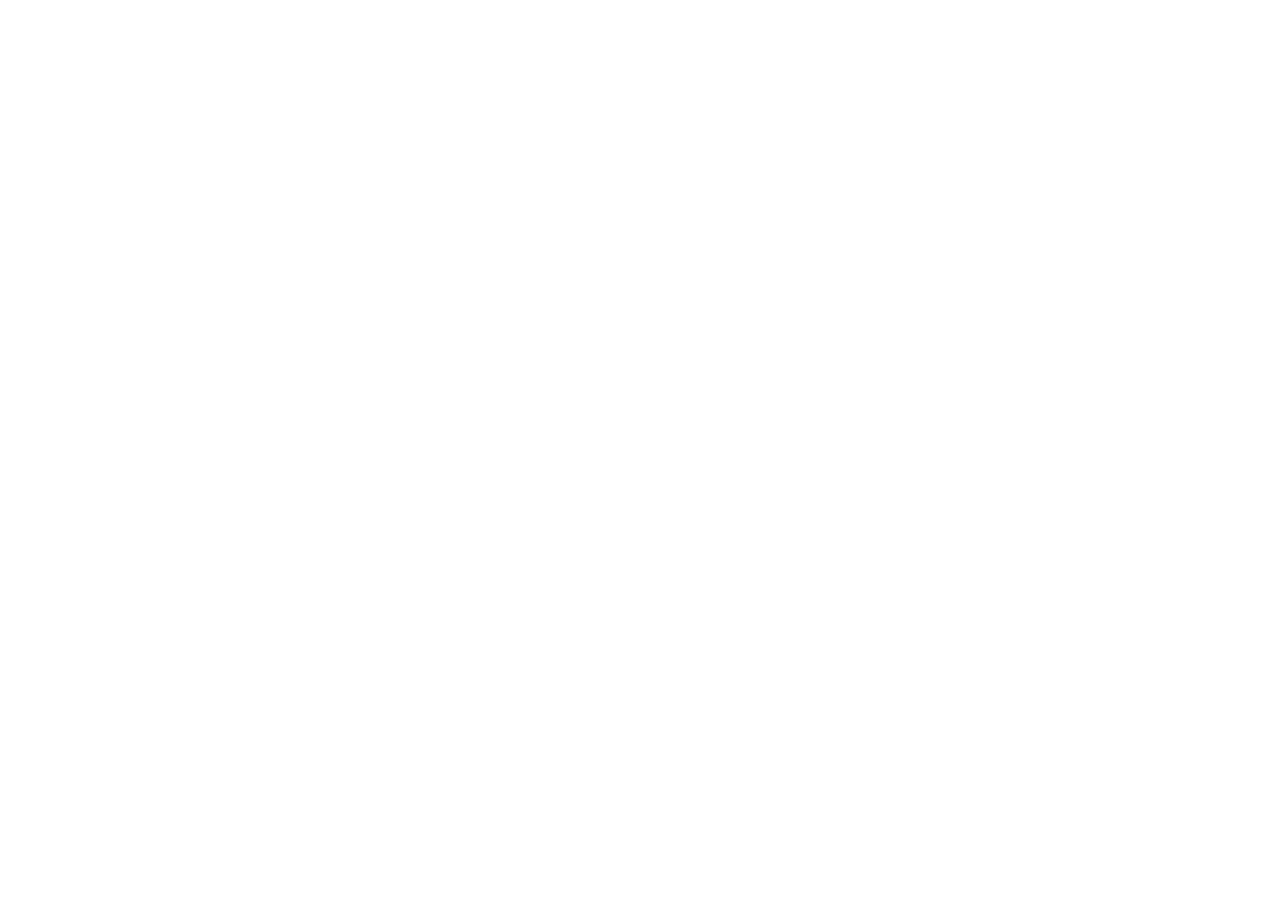
==== aviso/index.html @ 505e915b "Update index.html" ====
<!DOCTYPE html>
<html lang="en">
<head>
    <meta charset="UTF-8">
    <meta name="viewport" content="width=device-width, initial-scale=1.0">
    <title>Document</title>
    <link rel="stylesheet" href="style.css">

</head>
<body style="display: none; visibility: hidden; opacity: 0;">
    <h1>Para melhor experiência, recomendamos que acesse nosso site <br>
    através de um notebook ou desktop.</h1>
    <button onclick="location.href='./escolha/index.html'">Sou teimoso</button>
    <script src="./js/script.js"></script>
</body>
</html>
---- aviso/style.css ----
body {
    font-family: Arial, sans-serif;
    text-align: center;
    background-color: #f4f4f4;
    margin: 0;
    padding: 0;
}

h1 {
    color: #333;
    margin-top: 50px;
}

button {
    background-color: #4CAF50;
    color: white;
    padding: 15px 20px;
    font-size: 16px;
    border: none;
    cursor: pointer;
    border-radius: 5px;
    margin-top: 20px;
}

button:hover {
    background-color: #45a049;
}

@media (max-width: 600px) {
    h1 {
        font-size: 18px;
    }

    button {
        font-size: 14px;
        padding: 10px 15px;
    }
}
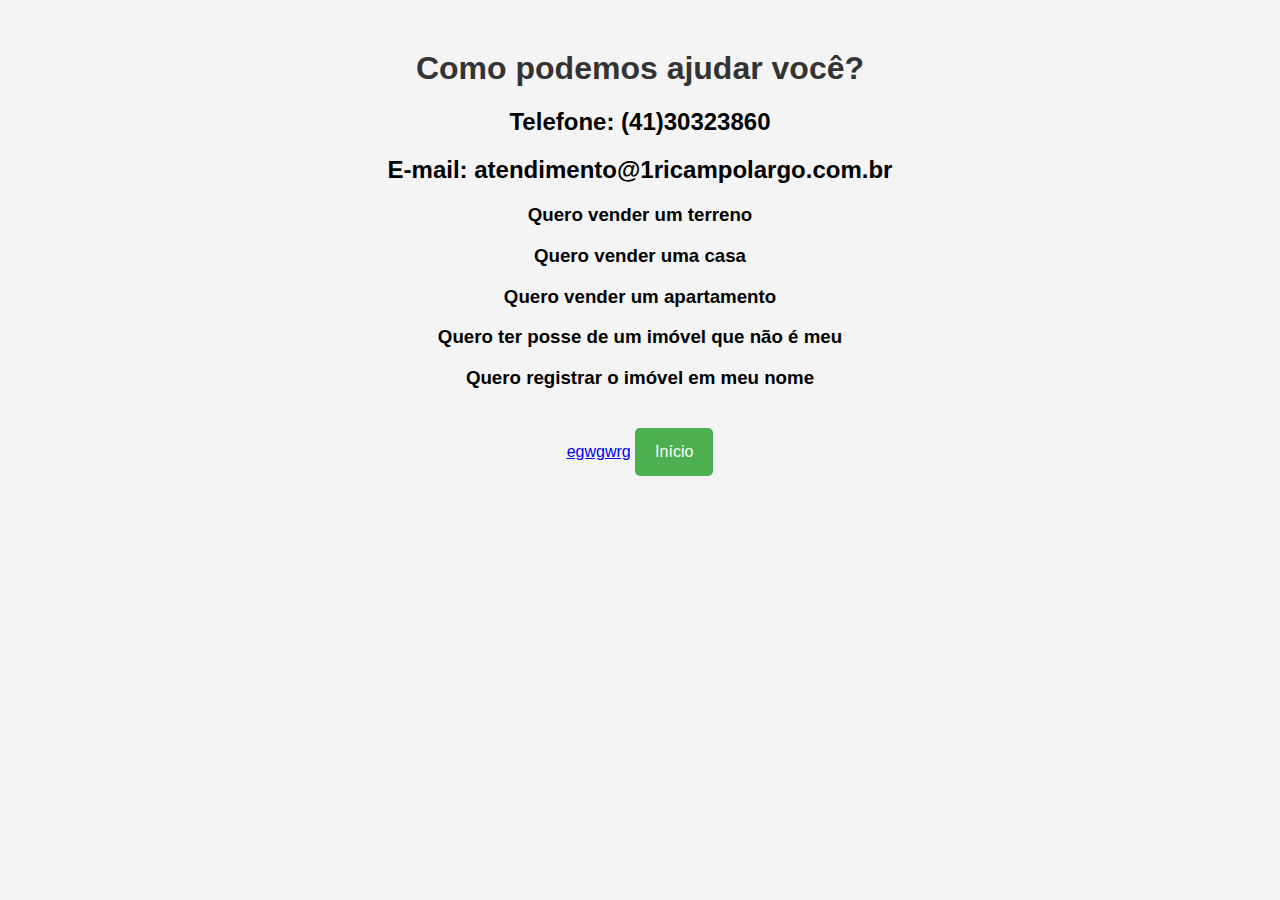
==== commit 0d3dae7d: "Update index.html" ====
--- a/aviso/index.html
+++ b/aviso/index.html
@@ -1,16 +1,30 @@
 <!DOCTYPE html>
 <html lang="en">
 <head>
+
     <meta charset="UTF-8">
     <meta name="viewport" content="width=device-width, initial-scale=1.0">
     <title>Document</title>
     <link rel="stylesheet" href="style.css">
 
 </head>
-<body style="display: none; visibility: hidden; opacity: 0;">
-    <h1>Para melhor experiência, recomendamos que acesse nosso site <br>
-    através de um notebook ou desktop.</h1>
-    <button onclick="location.href='./escolha/index.html'">Sou teimoso</button>
-    <script src="./js/script.js"></script>
+<body>
+
+<h1>Como podemos ajudar você?</h1>
+
+<h2>Telefone: (41)30323860</h2>
+<h2>E-mail:  atendimento@1ricampolargo.com.br</h2>
+
+<h3>Quero vender um terreno</h3>
+<h3>Quero vender uma casa</h3>
+<h3>Quero vender um apartamento</h3>
+<h3>Quero ter posse de um imóvel que não é meu</h3>
+<h3>Quero registrar o imóvel em meu nome</h3>
+<a href="./">egwgwrg</a>
+<!-- Botão de Início com redirecionamento -->
+<button id="btnInicio">Início</button>
+
+
+<script src="script.js"></script>    
 </body>
 </html>
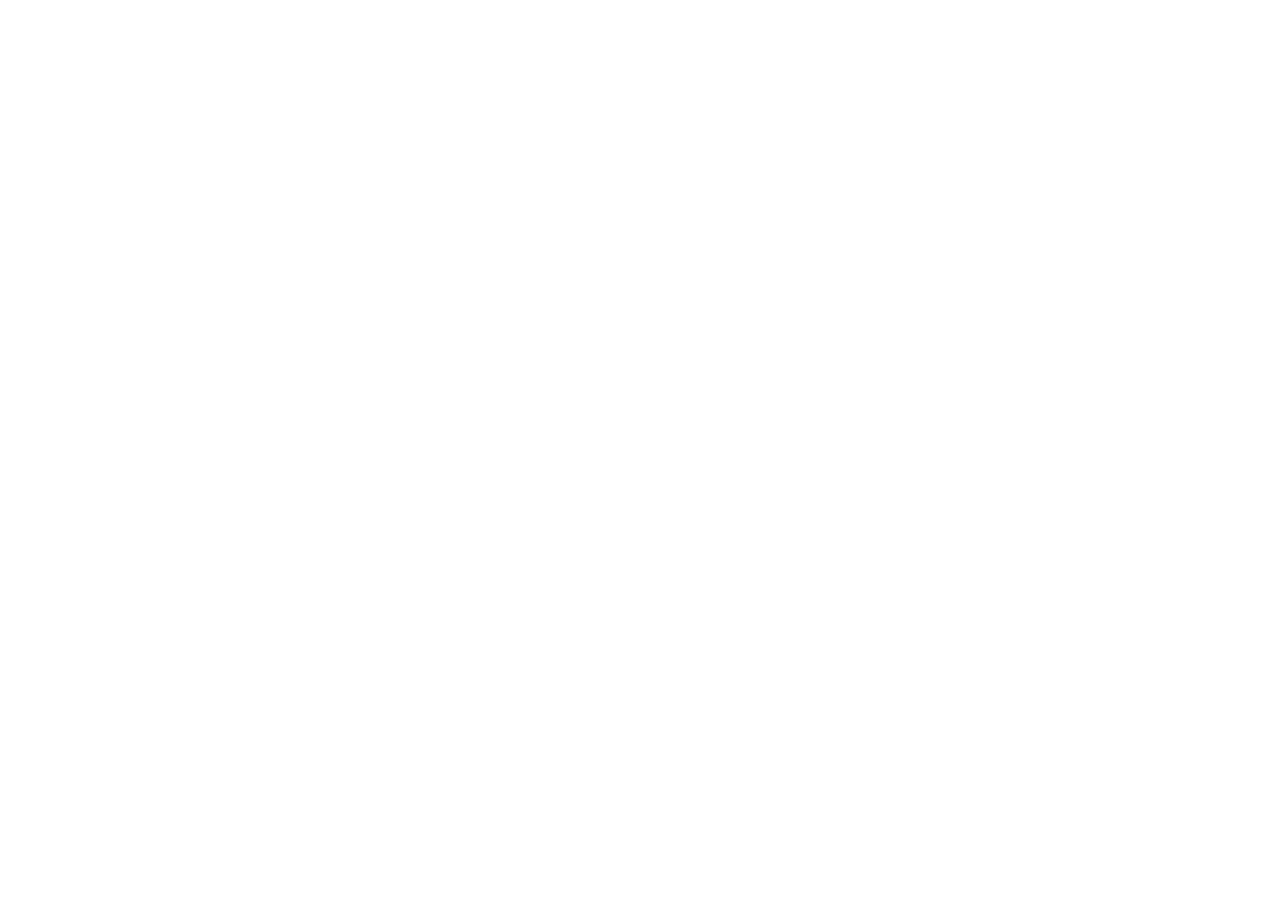
==== commit 7c51ccd4: "Update index.html" ====
--- a/aviso/index.html
+++ b/aviso/index.html
@@ -1,30 +1,19 @@
 <!DOCTYPE html>
 <html lang="en">
 <head>
-
     <meta charset="UTF-8">
     <meta name="viewport" content="width=device-width, initial-scale=1.0">
     <title>Document</title>
     <link rel="stylesheet" href="style.css">
 
 </head>
-<body>
-
-<h1>Como podemos ajudar você?</h1>
-
-<h2>Telefone: (41)30323860</h2>
-<h2>E-mail:  atendimento@1ricampolargo.com.br</h2>
-
-<h3>Quero vender um terreno</h3>
-<h3>Quero vender uma casa</h3>
-<h3>Quero vender um apartamento</h3>
-<h3>Quero ter posse de um imóvel que não é meu</h3>
-<h3>Quero registrar o imóvel em meu nome</h3>
-<a href="./">egwgwrg</a>
-<!-- Botão de Início com redirecionamento -->
-<button id="btnInicio">Início</button>
 
 
-<script src="script.js"></script>    
+<body style="display: none; visibility: hidden; opacity: 0;">
+    <h1>Para melhor experiência, recomendamos que acesse nosso site <br>
+    através de um notebook ou desktop.</h1>
+
+
+    <button onclick="location.href='./escolha/index.html'">Sou teimoso</button>
 </body>
 </html>
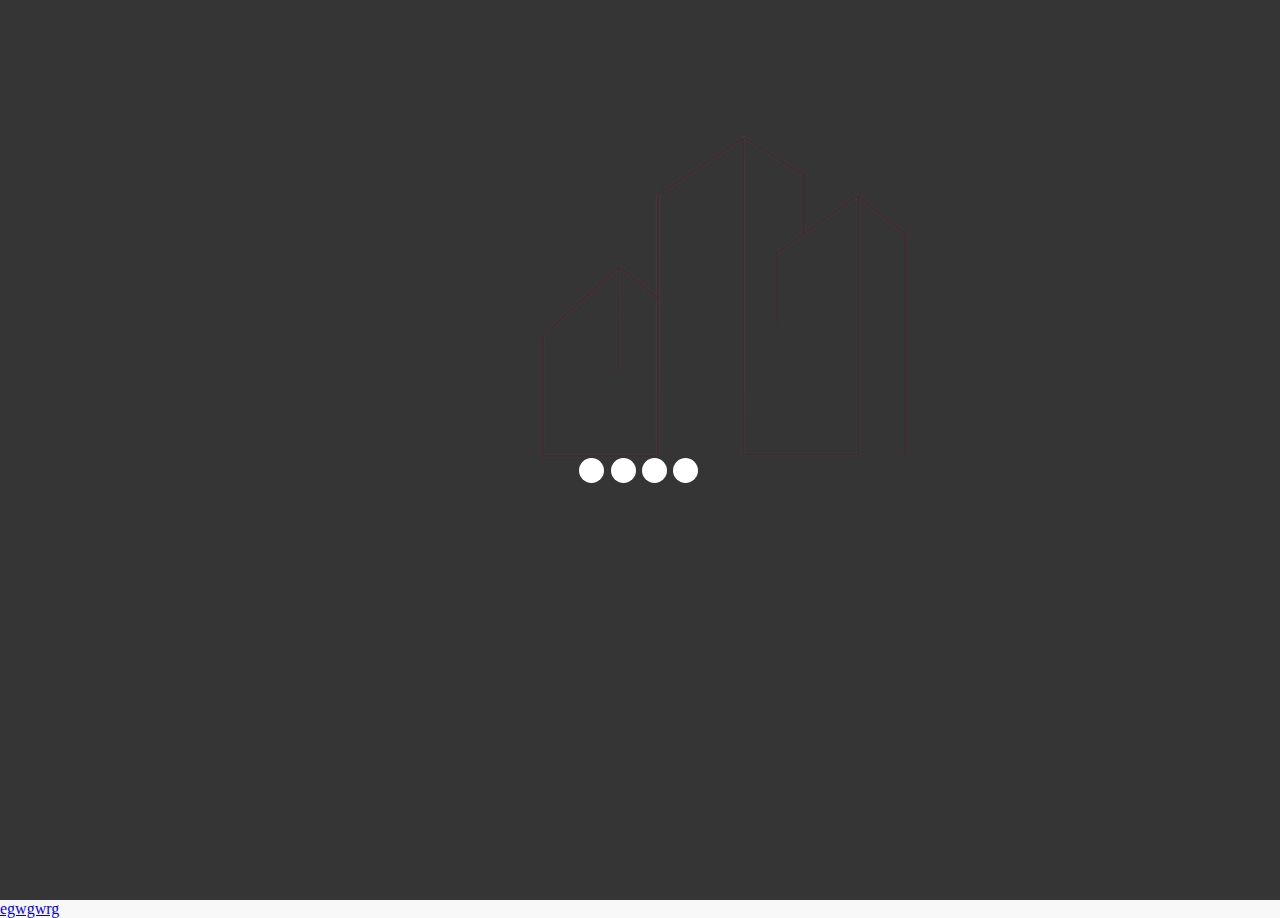
==== commit ae3aaa18: "Update index.html" ====
--- a/aviso/index.html
+++ b/aviso/index.html
@@ -15,5 +15,6 @@
 
 
     <button onclick="location.href='./escolha/index.html'">Sou teimoso</button>
+<script src="./js/script.js"></script>
 </body>
 </html>
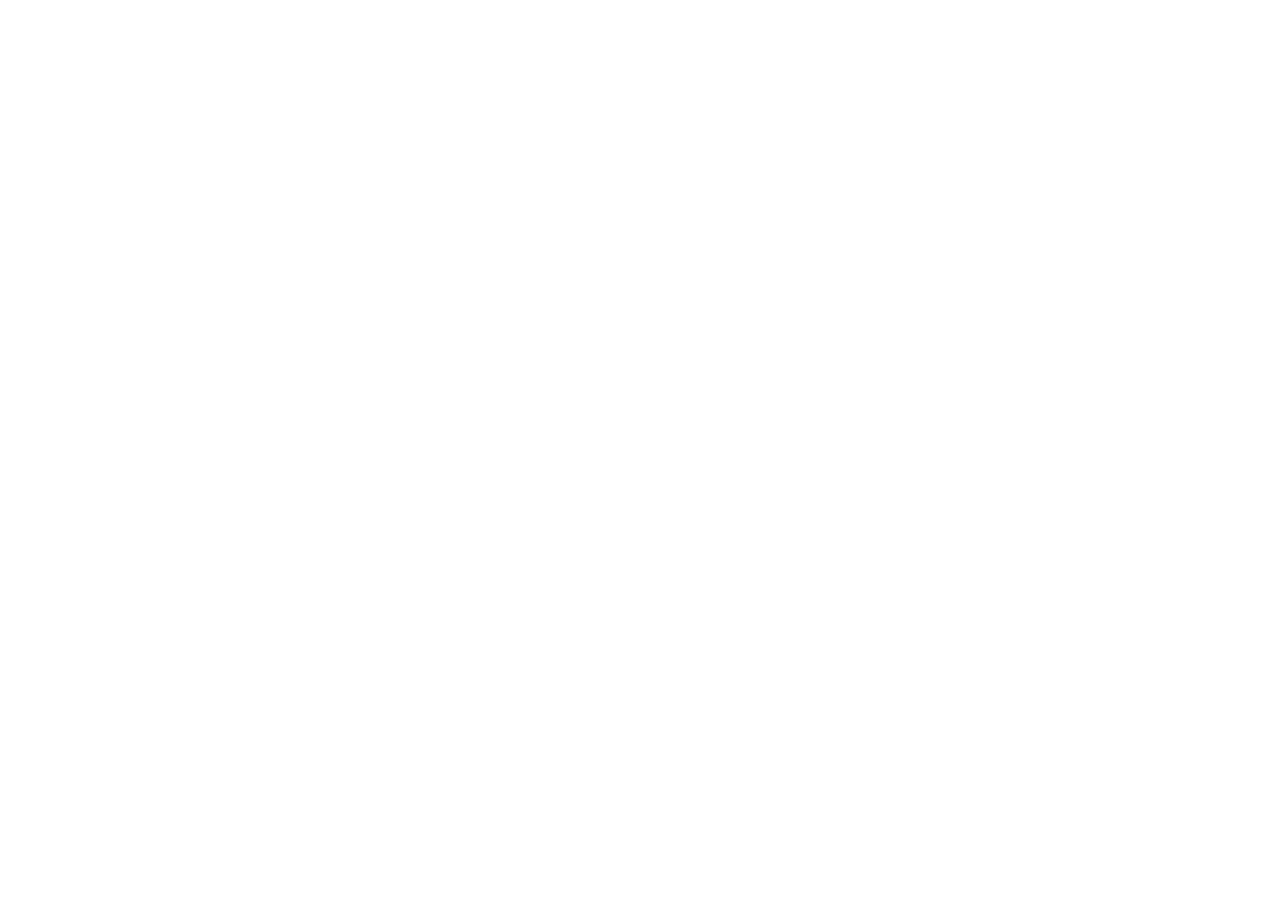
==== commit ce9a3e01: "Update index.html" ====
--- a/aviso/index.html
+++ b/aviso/index.html
@@ -5,7 +5,19 @@
     <meta name="viewport" content="width=device-width, initial-scale=1.0">
     <title>Document</title>
     <link rel="stylesheet" href="style.css">
-
+    <script>
+        if (window.innerWidth <= 600) {
+            document.addEventListener("DOMContentLoaded", function () {
+                // Se a largura da tela for menor ou igual a 600 pixels, mantenha a página visível.
+                // Caso contrário, redirecione para outra página.
+                document.body.style.display = "block";
+                document.body.style.visibility = "visible";
+                document.body.style.opacity = 1;
+            });
+        } else {
+            window.location.href = "https://www.youtube.com/"; // Substitua pelo caminho da sua página de não permitido
+        }
+    </script>
 </head>
 
 
@@ -15,6 +27,6 @@
 
 
     <button onclick="location.href='./escolha/index.html'">Sou teimoso</button>
-<script src="./js/script.js"></script>
 </body>
 </html>
+
